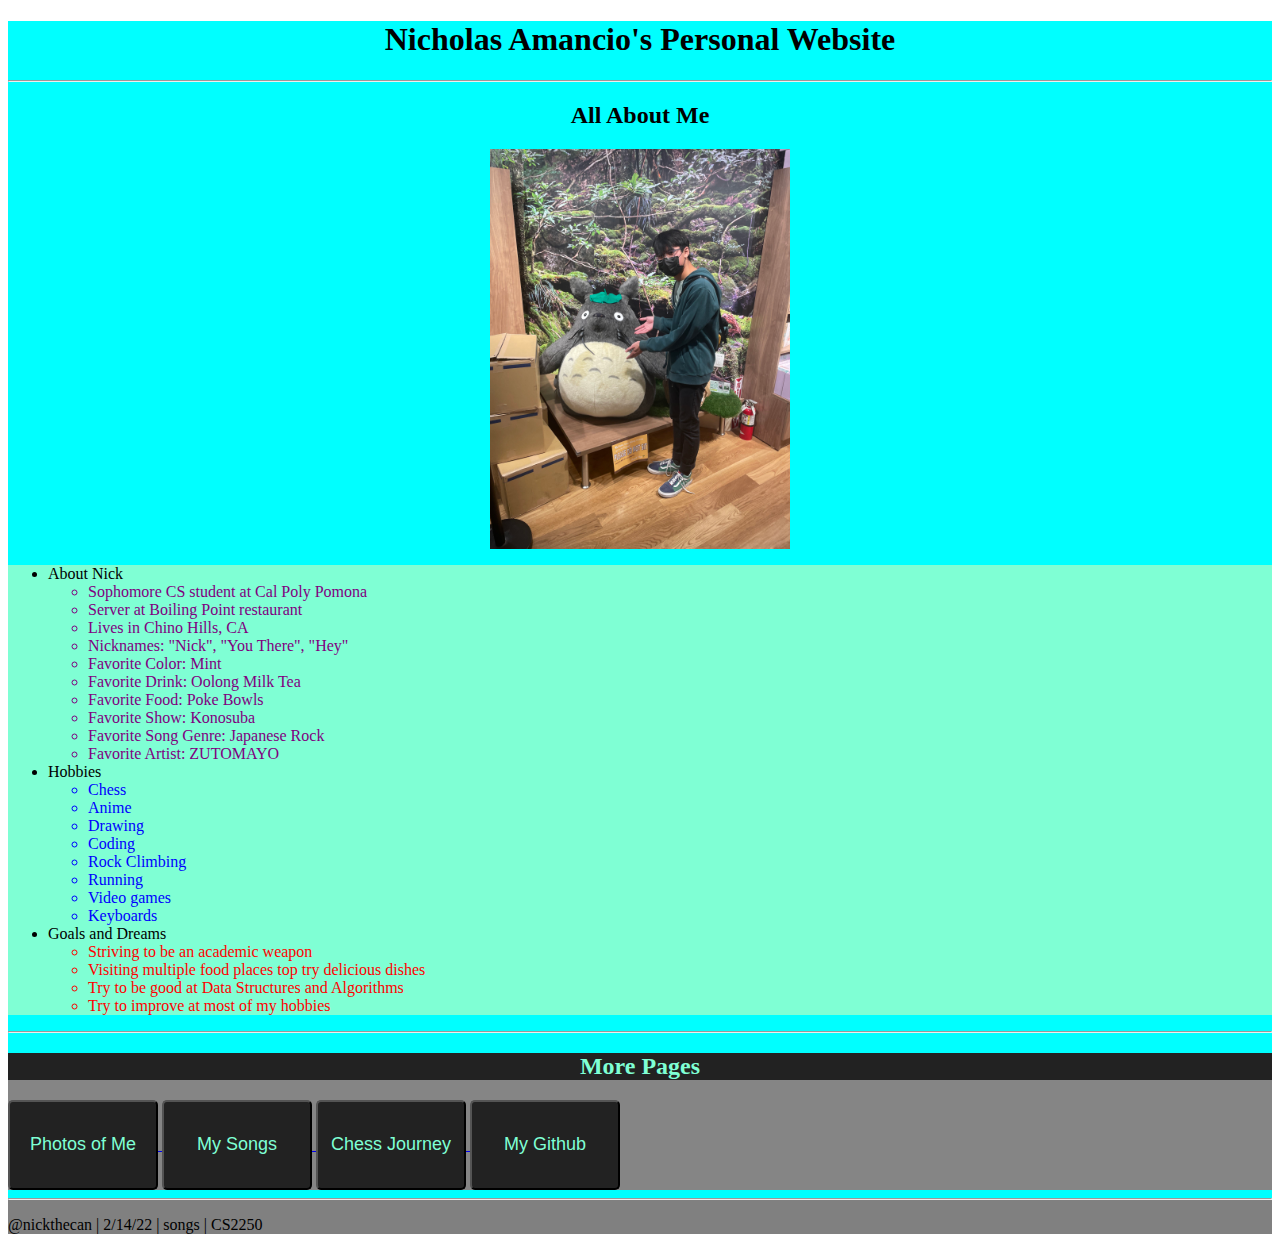
==== index.html @ 68a62324 "added files" ====
<!DOCTYPE html>
<html lang="en">
    <head>
        <!-- Requirement-1.A -->
        <title>Nickthecan</title>
        <meta charset="UTF-8">
        <meta name="description" content="Personal Website">
        <meta name="keywords" content="About">
        <meta name="author" content="Nicholas Amancio">
        <meta name="viewport" content="width=device-width, initial-scale=1.0">
    </head>

    <body>
        <div style="background-color: aqua;">
            <!-- Requirement-1.B -->
            <header>
                <!-- Requirement-1.F -->
                <h1 style="text-align: center;">Nicholas Amancio's Personal Website</h1>
                <hr />
            </header>
            <div>
                <!-- Requirement-1.F -->
                <h2 style="text-align: center;">All About Me</h2>
            </div>
            <!-- Requirement-1.N -->
            <img style="display: block; margin-left: auto; margin-right: auto;" src="photos/pictureOfMe.jpg" width="300" height="400">
            <!-- Requirement-1.E -->
            <section>
                <div style="background-color: aquamarine;">
                    <!-- Requirement-1.K -->
                    <ul>
                        <li>About Nick</li>
                        <ul>
                            <span style="color: purple;">
                                <li>Sophomore CS student at Cal Poly Pomona</li>
                                <li>Server at Boiling Point restaurant</li>
                                <li>Lives in Chino Hills, CA</li>
                                <li>Nicknames: "Nick", "You There", "Hey"</li>
                                <li>Favorite Color: Mint</li>
                                <li>Favorite Drink: Oolong Milk Tea</li>
                                <li>Favorite Food: Poke Bowls</li>
                                <li>Favorite Show: Konosuba</li>
                                <li>Favorite Song Genre: Japanese Rock</li>
                                <li>Favorite Artist: ZUTOMAYO</li>
                            </span>
                        </ul>
                        <li>Hobbies</li>
                        <ul>
                            <span style="color: blue;">
                                <li>Chess</li>
                                <li>Anime</li>
                                <li>Drawing</li>
                                <li>Coding</li>
                                <li>Rock Climbing</li>
                                <li>Running</li>
                                <li>Video games</li>
                                <li>Keyboards</li>
                            </span>
                        </ul>
                        <li>
                            Goals and Dreams
                        </li>
                        <ul>
                            <span style="color: red;">
                                <li>Striving to be an academic weapon</li>
                                <li>Visiting multiple food places top try delicious dishes</li>
                                <li>Try to be good at Data Structures and Algorithms</li>
                                <li>Try to improve at most of my hobbies</li>
                            </span>
                        </ul>
                    </ul>
                </div>
            </section>
            <hr>
            <!-- Requirement-1.D -->
            <nav>
                <div style="background-color: rgb(133, 133, 133);">
                    <h2 style="background-color: rgb(34, 34, 34); color: aquamarine; text-align: center;">More Pages</h2>
                    <!-- Requirement-1.J -->
                    <a href="photosOfMe.html">
                        <button style="background-color: rgb(34, 34, 34); color: aquamarine; font-size: large ;border-radius: 5px; height: 90px; width: 150px;">Photos of Me</button>
                    </a>
                    <!-- Requirement-1.J -->
                    <a href="Songs.html">
                        <button style="background-color: rgb(34, 34, 34); color: aquamarine; font-size: large ;border-radius: 5px; height: 90px; width: 150px;">My Songs</button>
                    </a>
                    <!-- Requirement-1.J -->
                    <a href="chess.html">
                        <button style="background-color: rgb(34, 34, 34); color: aquamarine; font-size: large ;border-radius: 5px; height: 90px; width: 150px;">Chess Journey</button>
                    </a>
                    <!-- Requirement-1.J -->
                    <a href="https://github.com/Nickthecan" target="_blank">
                        <button style="background-color: rgb(34, 34, 34); color: aquamarine; font-size: large ;border-radius: 5px; height: 90px; width: 150px;">My Github</button>
                    </a>
                </div>
            </nav>
            <!-- Requirement-1.C -->
            <footer style="background-color: grey;">
                <hr />
                <p>@nickthecan | 2/14/22 | songs | CS2250</p>
            </footer>
        </div>
    </body>
</html>
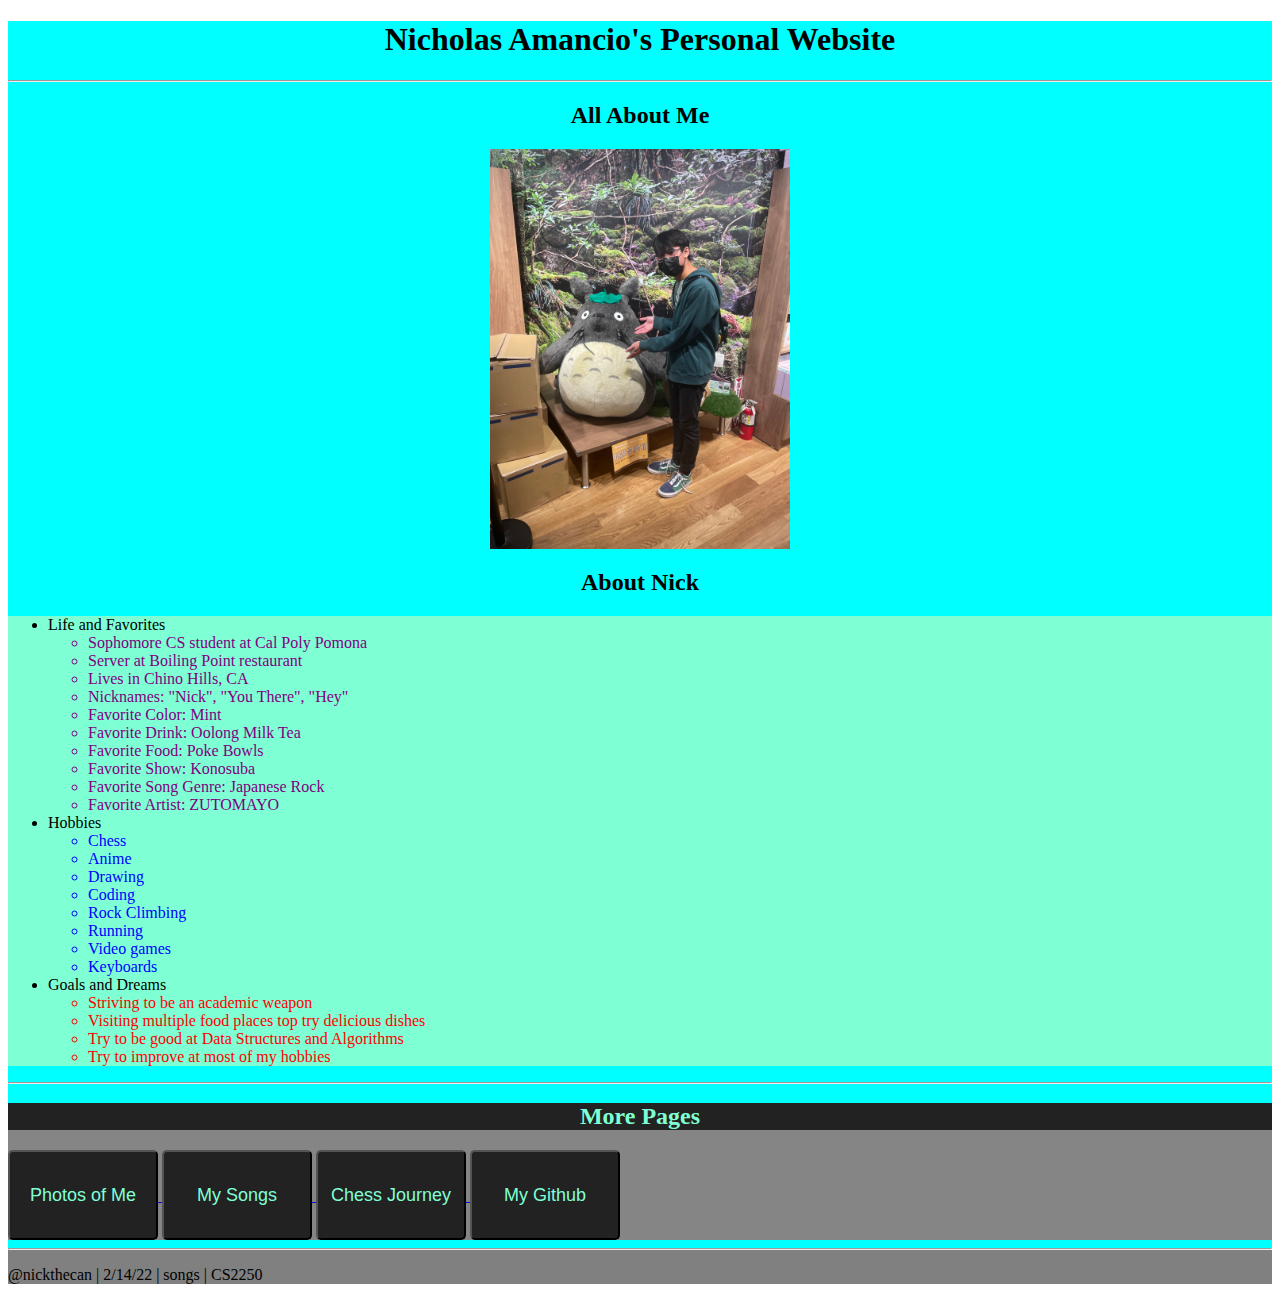
==== commit 21006e09: "fixed bugs" ====
--- a/index.html
+++ b/index.html
@@ -16,60 +16,54 @@
             <header>
                 <!-- Requirement-1.F -->
                 <h1 style="text-align: center;">Nicholas Amancio's Personal Website</h1>
-                <hr />
+                <hr>
             </header>
             <div>
                 <!-- Requirement-1.F -->
                 <h2 style="text-align: center;">All About Me</h2>
             </div>
             <!-- Requirement-1.N -->
-            <img style="display: block; margin-left: auto; margin-right: auto;" src="photos/pictureOfMe.jpg" width="300" height="400">
+            <img style="display: block; margin-left: auto; margin-right: auto;" src="photos/pictureOfMe.jpg" alt="Nick" width="300" height="400">
             <!-- Requirement-1.E -->
             <section>
-                <div style="background-color: aquamarine;">
+            <h2 style="text-align: center;">About Nick</h2>
+                <ul style="background-color: aquamarine;">
                     <!-- Requirement-1.K -->
-                    <ul>
-                        <li>About Nick</li>
-                        <ul>
-                            <span style="color: purple;">
-                                <li>Sophomore CS student at Cal Poly Pomona</li>
-                                <li>Server at Boiling Point restaurant</li>
-                                <li>Lives in Chino Hills, CA</li>
-                                <li>Nicknames: "Nick", "You There", "Hey"</li>
-                                <li>Favorite Color: Mint</li>
-                                <li>Favorite Drink: Oolong Milk Tea</li>
-                                <li>Favorite Food: Poke Bowls</li>
-                                <li>Favorite Show: Konosuba</li>
-                                <li>Favorite Song Genre: Japanese Rock</li>
-                                <li>Favorite Artist: ZUTOMAYO</li>
-                            </span>
+                    <li>Life and Favorites
+                        <ul style="color: purple;">
+                            <li>Sophomore CS student at Cal Poly Pomona</li>
+                            <li>Server at Boiling Point restaurant</li>
+                            <li>Lives in Chino Hills, CA</li>
+                            <li>Nicknames: "Nick", "You There", "Hey"</li>
+                            <li>Favorite Color: Mint</li>
+                            <li>Favorite Drink: Oolong Milk Tea</li>
+                            <li>Favorite Food: Poke Bowls</li>
+                            <li>Favorite Show: Konosuba</li>
+                            <li>Favorite Song Genre: Japanese Rock</li>
+                            <li>Favorite Artist: ZUTOMAYO</li>
                         </ul>
-                        <li>Hobbies</li>
-                        <ul>
-                            <span style="color: blue;">
-                                <li>Chess</li>
-                                <li>Anime</li>
-                                <li>Drawing</li>
-                                <li>Coding</li>
-                                <li>Rock Climbing</li>
-                                <li>Running</li>
-                                <li>Video games</li>
-                                <li>Keyboards</li>
-                            </span>
+                    </li>
+                    <li>Hobbies
+                        <ul style="color: blue;">
+                            <li>Chess</li>
+                            <li>Anime</li>
+                            <li>Drawing</li>
+                            <li>Coding</li>
+                            <li>Rock Climbing</li>
+                            <li>Running</li>
+                            <li>Video games</li>
+                            <li>Keyboards</li>
                         </ul>
-                        <li>
-                            Goals and Dreams
-                        </li>
-                        <ul>
-                            <span style="color: red;">
-                                <li>Striving to be an academic weapon</li>
-                                <li>Visiting multiple food places top try delicious dishes</li>
-                                <li>Try to be good at Data Structures and Algorithms</li>
-                                <li>Try to improve at most of my hobbies</li>
-                            </span>
+                    </li>
+                    <li>Goals and Dreams
+                        <ul style="color: red;">
+                            <li>Striving to be an academic weapon</li>
+                            <li>Visiting multiple food places top try delicious dishes</li>
+                            <li>Try to be good at Data Structures and Algorithms</li>
+                            <li>Try to improve at most of my hobbies</li>
                         </ul>
-                    </ul>
-                </div>
+                    </li>
+                </ul>
             </section>
             <hr>
             <!-- Requirement-1.D -->
@@ -96,7 +90,7 @@
             </nav>
             <!-- Requirement-1.C -->
             <footer style="background-color: grey;">
-                <hr />
+                <hr>
                 <p>@nickthecan | 2/14/22 | songs | CS2250</p>
             </footer>
         </div>
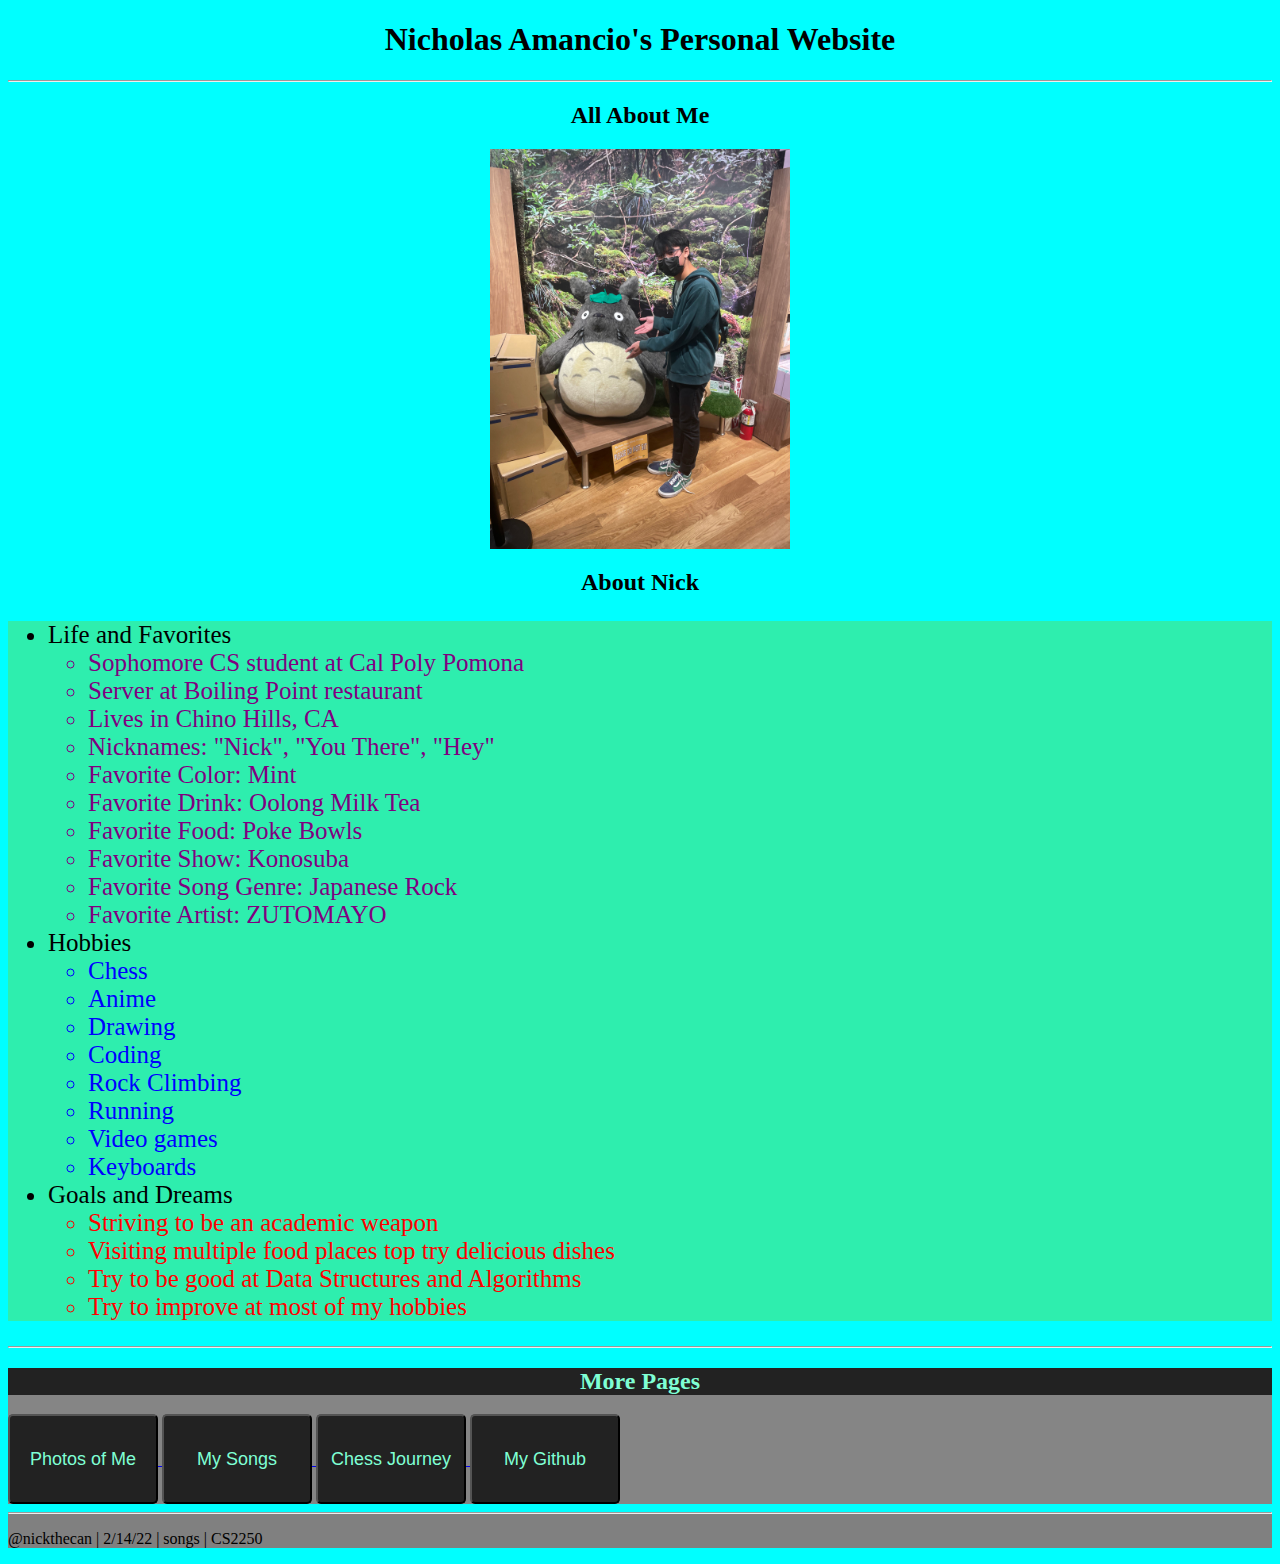
==== commit 5e953d97: "starting the styling to the website" ====
--- a/index.html
+++ b/index.html
@@ -1,36 +1,37 @@
 <!DOCTYPE html>
 <html lang="en">
     <head>
-        <!-- Requirement-1.A -->
-        <title>Nickthecan</title>
         <meta charset="UTF-8">
         <meta name="description" content="Personal Website">
         <meta name="keywords" content="About">
         <meta name="author" content="Nicholas Amancio">
         <meta name="viewport" content="width=device-width, initial-scale=1.0">
+        <link rel="stylesheet" href="style.css">
+        <!-- Requirement-1.A -->
+        <title>Nickthecan</title>
     </head>
 
     <body>
-        <div style="background-color: aqua;">
+        <div>
             <!-- Requirement-1.B -->
             <header>
                 <!-- Requirement-1.F -->
-                <h1 style="text-align: center;">Nicholas Amancio's Personal Website</h1>
+                <h1 id="title">Nicholas Amancio's Personal Website</h1>
                 <hr>
             </header>
             <div>
                 <!-- Requirement-1.F -->
-                <h2 style="text-align: center;">All About Me</h2>
+                <h2 id="subtitle">All About Me</h2>
             </div>
             <!-- Requirement-1.N -->
-            <img style="display: block; margin-left: auto; margin-right: auto;" src="photos/pictureOfMe.jpg" alt="Nick" width="300" height="400">
+            <img class="pictureofme"  src="photos/pictureOfMe.jpg" alt="Nick">
             <!-- Requirement-1.E -->
             <section>
-            <h2 style="text-align: center;">About Nick</h2>
-                <ul style="background-color: aquamarine;">
+            <h2 id="subtitle2">About Nick</h2>
+                <ul class="list">
                     <!-- Requirement-1.K -->
                     <li>Life and Favorites
-                        <ul style="color: purple;">
+                        <ul class="l1">
                             <li>Sophomore CS student at Cal Poly Pomona</li>
                             <li>Server at Boiling Point restaurant</li>
                             <li>Lives in Chino Hills, CA</li>
@@ -44,7 +45,7 @@
                         </ul>
                     </li>
                     <li>Hobbies
-                        <ul style="color: blue;">
+                        <ul class="l2">
                             <li>Chess</li>
                             <li>Anime</li>
                             <li>Drawing</li>
@@ -56,7 +57,7 @@
                         </ul>
                     </li>
                     <li>Goals and Dreams
-                        <ul style="color: red;">
+                        <ul class="l3">
                             <li>Striving to be an academic weapon</li>
                             <li>Visiting multiple food places top try delicious dishes</li>
                             <li>Try to be good at Data Structures and Algorithms</li>
@@ -68,7 +69,7 @@
             <hr>
             <!-- Requirement-1.D -->
             <nav>
-                <div style="background-color: rgb(133, 133, 133);">
+                <div class="navigationbuttons">
                     <h2 style="background-color: rgb(34, 34, 34); color: aquamarine; text-align: center;">More Pages</h2>
                     <!-- Requirement-1.J -->
                     <a href="photosOfMe.html">
--- a/style.css
+++ b/style.css
@@ -0,0 +1,51 @@
+@charset "UTF-8";
+
+body {
+    background-color: aqua;
+}
+
+#title {
+    text-align: center;
+    font-family: "Press Start 2P", "consolas", "sans-serif";
+}
+
+#subtitle {
+    text-align: center;
+    font-family: "consolas", "sans-serif";
+}
+
+#subtitle2 {
+    text-align: center;
+    font-family: "consolas", "sans-serif";
+}
+
+.pictureofme {
+    position: relative;
+    display: block;
+    margin-left: auto;
+    margin-right: auto;
+    width: 300px;
+    height: 400px;
+}
+
+.list {
+    background-color: #2EEEAE;
+    font-size: 25px;
+    font-family:"Lucida Sans", "Lucida Sans Regular", "Lucida Grande", "Lucida Sans Unicode", "Geneva", "Verdana", "sans-serif";
+}
+
+.l1 {
+    color: purple;
+}
+
+.l2 {
+    color: blue;
+}
+
+.l3 {
+    color: red;
+}
+
+.navigationbuttons {
+    background-color: rgb(133, 133, 133);
+}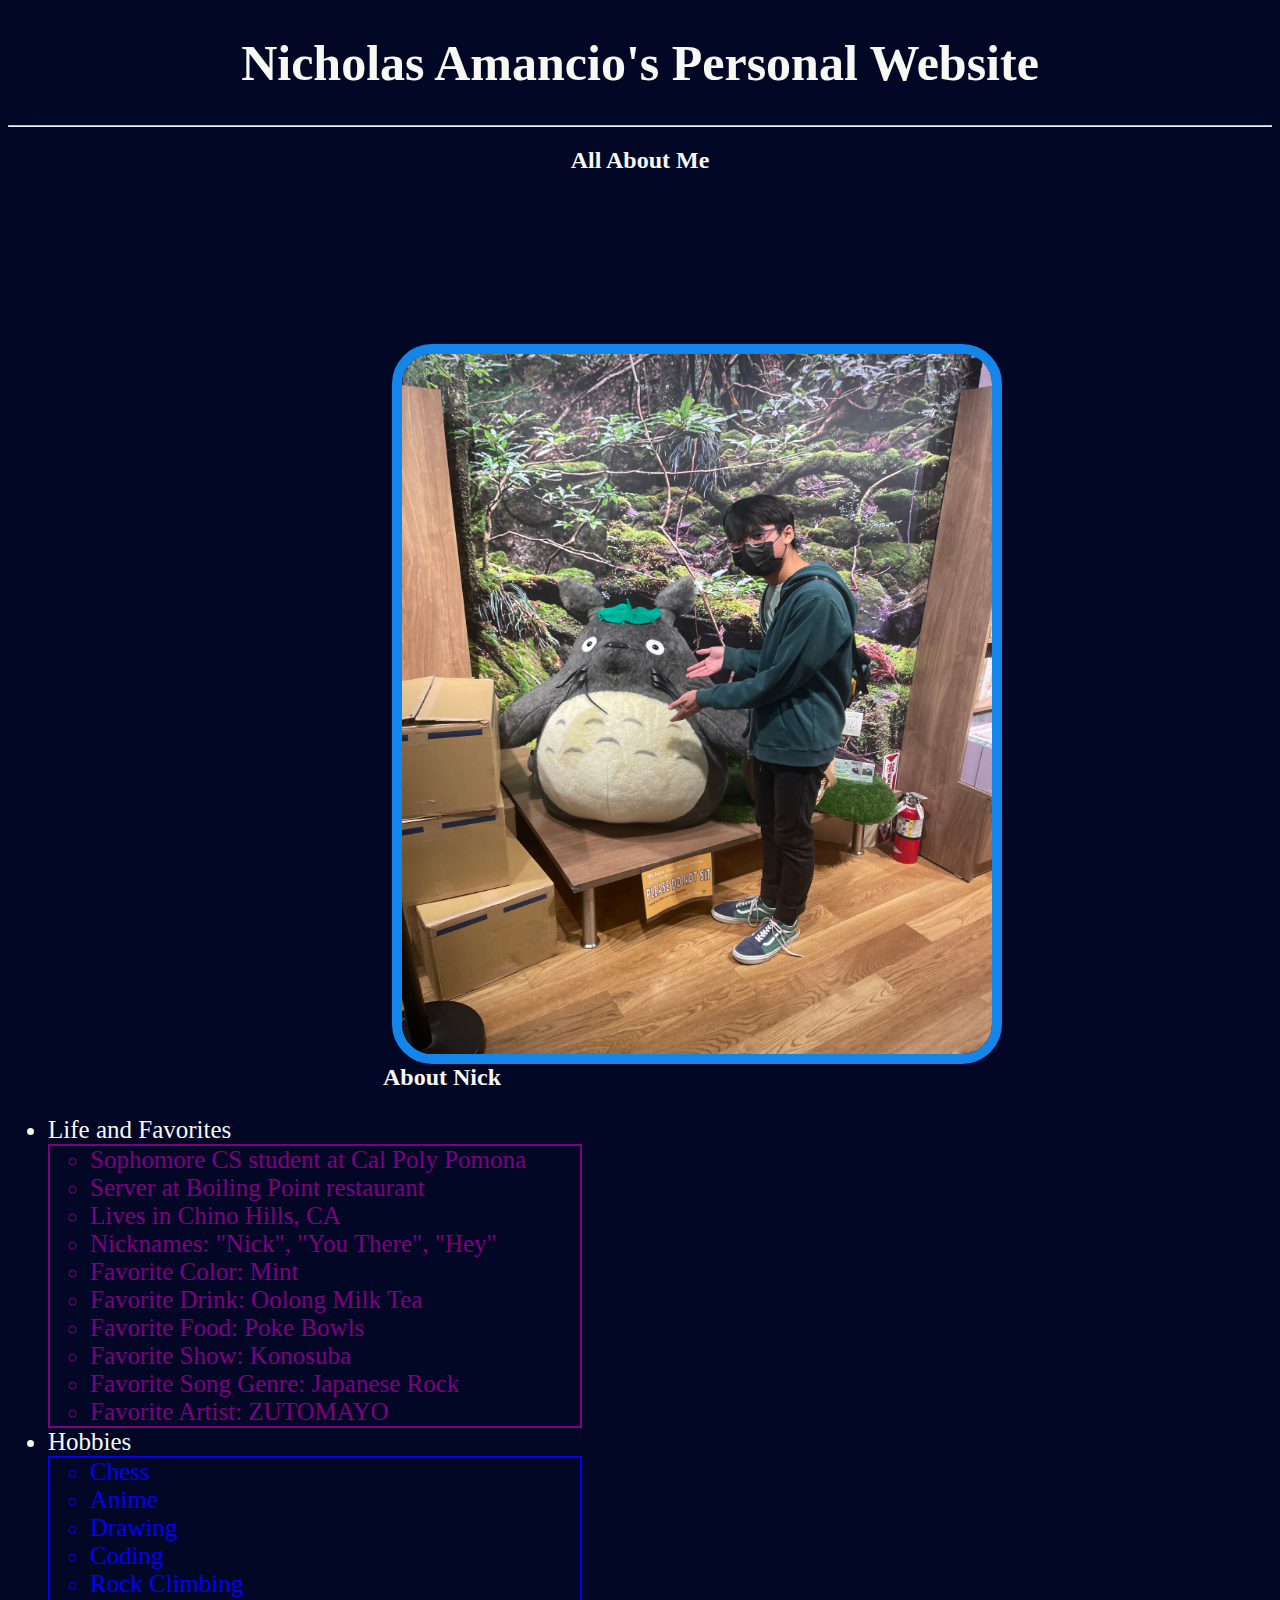
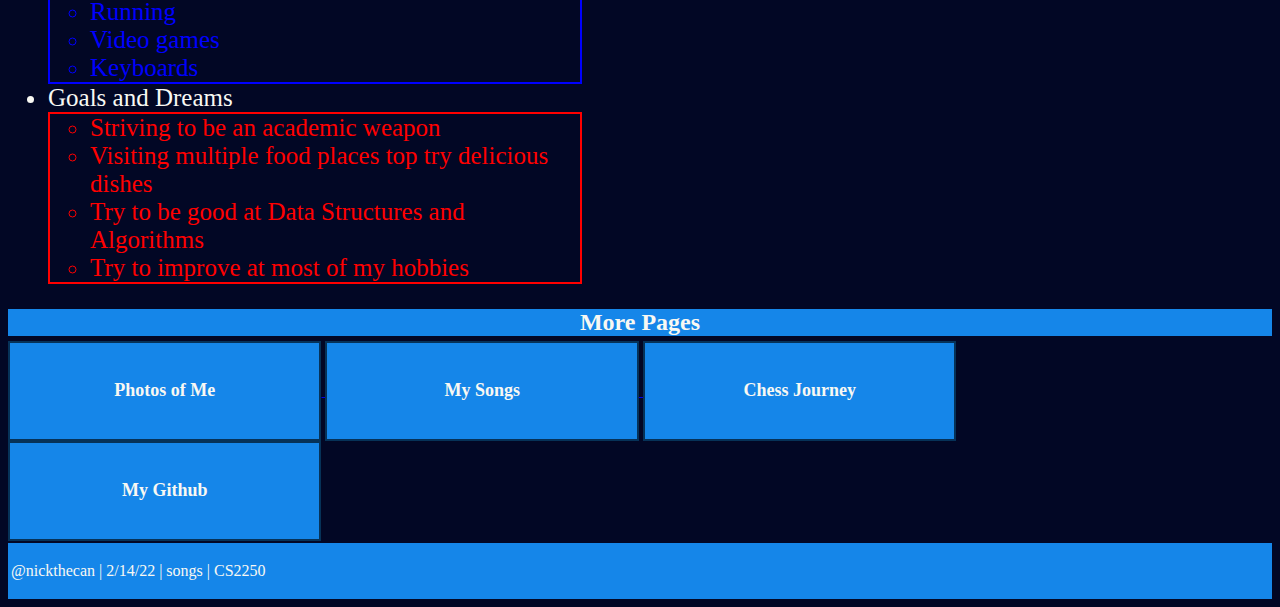
==== commit 31d6be5c: "added css to the first html page" ====
--- a/index.html
+++ b/index.html
@@ -17,7 +17,7 @@
             <header>
                 <!-- Requirement-1.F -->
                 <h1 id="title">Nicholas Amancio's Personal Website</h1>
-                <hr>
+                <hr class="divider">
             </header>
             <div>
                 <!-- Requirement-1.F -->
@@ -66,32 +66,30 @@
                     </li>
                 </ul>
             </section>
-            <hr>
             <!-- Requirement-1.D -->
             <nav>
-                <div class="navigationbuttons">
-                    <h2 style="background-color: rgb(34, 34, 34); color: aquamarine; text-align: center;">More Pages</h2>
+                <div>
+                    <h2 class="pages">More Pages</h2>
                     <!-- Requirement-1.J -->
                     <a href="photosOfMe.html">
-                        <button style="background-color: rgb(34, 34, 34); color: aquamarine; font-size: large ;border-radius: 5px; height: 90px; width: 150px;">Photos of Me</button>
+                        <button class="buttons">Photos of Me</button>
                     </a>
                     <!-- Requirement-1.J -->
                     <a href="Songs.html">
-                        <button style="background-color: rgb(34, 34, 34); color: aquamarine; font-size: large ;border-radius: 5px; height: 90px; width: 150px;">My Songs</button>
+                        <button class="buttons">My Songs</button>
                     </a>
                     <!-- Requirement-1.J -->
                     <a href="chess.html">
-                        <button style="background-color: rgb(34, 34, 34); color: aquamarine; font-size: large ;border-radius: 5px; height: 90px; width: 150px;">Chess Journey</button>
+                        <button class="buttons">Chess Journey</button>
                     </a>
                     <!-- Requirement-1.J -->
                     <a href="https://github.com/Nickthecan" target="_blank">
-                        <button style="background-color: rgb(34, 34, 34); color: aquamarine; font-size: large ;border-radius: 5px; height: 90px; width: 150px;">My Github</button>
+                        <button class="buttons">My Github</button>
                     </a>
                 </div>
             </nav>
             <!-- Requirement-1.C -->
-            <footer style="background-color: grey;">
-                <hr>
+            <footer class="footer">
                 <p>@nickthecan | 2/14/22 | songs | CS2250</p>
             </footer>
         </div>
--- a/style.css
+++ b/style.css
@@ -1,51 +1,108 @@
 @charset "UTF-8";
 
 body {
-    background-color: aqua;
+    background-color: rgb(2, 7, 37);
 }
 
 #title {
     text-align: center;
-    font-family: "Press Start 2P", "consolas", "sans-serif";
+    font-size: 50px;
+    font-family: "Press Start 2p", "consolas", "sans-serif";
+    color: rgb(248, 248, 243);
+}
+
+hr.divider {
+    border-top: 1px solid #bbb;
 }
 
 #subtitle {
     text-align: center;
     font-family: "consolas", "sans-serif";
+    color: rgb(248, 248, 243);
 }
 
 #subtitle2 {
-    text-align: center;
+    margin-left: 375px;
     font-family: "consolas", "sans-serif";
+    color: rgb(248, 248, 243);
 }
 
 .pictureofme {
     position: relative;
     display: block;
+    border-style: solid;
+    border-color: rgb(21, 134, 233);
+    border-width: 10px;
+    border-radius: 40px;
+    margin-top: 150px;
     margin-left: auto;
-    margin-right: auto;
-    width: 300px;
-    height: 400px;
+    margin-right: 270px;
+    width: 590px;
+    height: 700px;
+    float: right;
+
+    
 }
 
 .list {
-    background-color: #2EEEAE;
+    color: rgb(248, 248, 243);
     font-size: 25px;
     font-family:"Lucida Sans", "Lucida Sans Regular", "Lucida Grande", "Lucida Sans Unicode", "Geneva", "Verdana", "sans-serif";
 }
 
 .l1 {
+    border: 2px solid;
+    width: 40%;
     color: purple;
 }
 
 .l2 {
+    border: 2px solid;
+    width: 40%;
     color: blue;
 }
 
 .l3 {
+    border: 2px solid;
+    width: 40%;
     color: red;
 }
 
-.navigationbuttons {
-    background-color: rgb(133, 133, 133);
+.pages {
+    background-color: rgb(21, 134, 233);
+    color: rgb(248, 248, 243);
+    text-align: center;
+    margin-bottom: 5px;
+}
+
+.buttons {
+    background-color: rgb(21, 134, 233);
+    border-style: solid;
+    border-color: rgb(6, 50, 88);
+    width: 24.8%;
+    height: 100px;
+    font-size: large;
+    font-family: "consolas", "sans-serif";
+    font-weight: bold;
+    color: rgb(248, 248, 243);
+    cursor: pointer;
+}
+
+.buttons:hover {
+    color: black;
+    background-color: rgb(248, 248, 243);
+}
+
+.buttons:active {
+    color: rgb(248, 248, 243);
+    background-color: rgb(2, 7, 37);
+}
+
+.footer {
+    background-color: rgb(21, 134, 233);
+    border-style: solid;
+    border-color: rgb(21, 134, 233);
+    margin-top: 2px;
+    font-family: "consolas", "sans-serif";
+    color: rgb(248, 248, 243);
 }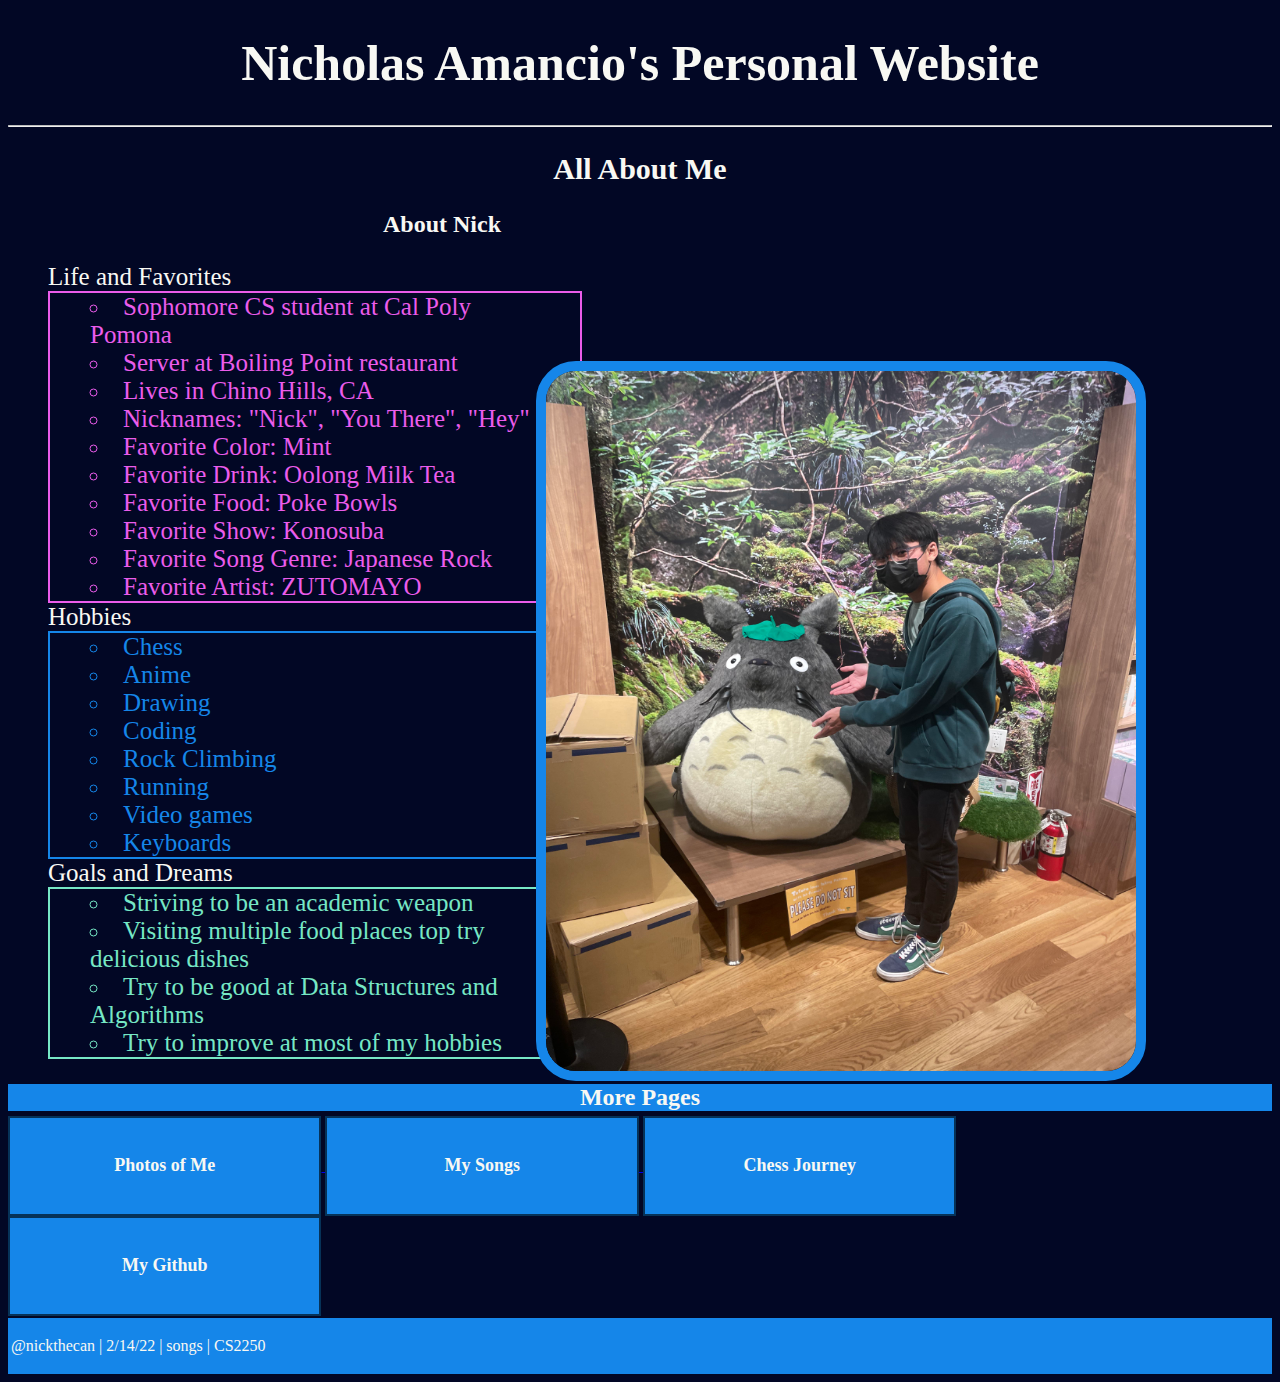
==== commit 4b089247: "Finished css styling to all the files" ====
--- a/index.html
+++ b/index.html
@@ -16,15 +16,15 @@
             <!-- Requirement-1.B -->
             <header>
                 <!-- Requirement-1.F -->
-                <h1 id="title">Nicholas Amancio's Personal Website</h1>
-                <hr class="divider">
+                <h1>Nicholas Amancio's Personal Website</h1>
+                <hr>
             </header>
             <div>
                 <!-- Requirement-1.F -->
-                <h2 id="subtitle">All About Me</h2>
+                <h2 id="mainPageTitle">All About Me</h2>
             </div>
             <!-- Requirement-1.N -->
-            <img class="pictureofme"  src="photos/pictureOfMe.jpg" alt="Nick">
+            <img class="pictureofme" src="photos/pictureOfMe.jpg" alt="Nick">
             <!-- Requirement-1.E -->
             <section>
             <h2 id="subtitle2">About Nick</h2>
--- a/style.css
+++ b/style.css
@@ -1,71 +1,246 @@
 @charset "UTF-8";
 
+/*Requirement-2.A*/
 body {
+    /*Requirement-2.4*/
     background-color: rgb(2, 7, 37);
 }
 
-#title {
-    text-align: center;
+/*Requirement-2.F*/
+h1 {
+    /*Requirement-2.2*/
+    text-align: center;
+    /*Requirement-2.1*/
     font-size: 50px;
-    font-family: "Press Start 2p", "consolas", "sans-serif";
-    color: rgb(248, 248, 243);
-}
-
-hr.divider {
+    font-family: "consolas", "sans-serif";
+    /*Requirement-2.3*/
+    color: rgb(248, 248, 243);
+}
+
+hr {
+    /*Requirement-2.5*/
     border-top: 1px solid #bbb;
 }
 
-#subtitle {
-    text-align: center;
-    font-family: "consolas", "sans-serif";
-    color: rgb(248, 248, 243);
-}
-
+/*Requirement-2.B*/
+#mainPageTitle, #photosTitle, #songsTitle, #chessTitle {
+    color: rgb(248, 248, 243);
+    text-align: center;
+    font-size: 30px;
+    font-family: "consolas", "sans-serif";
+}
+
+/*Requirement-2.D*/
 #subtitle2 {
+    /*Requirement-2.6*/
     margin-left: 375px;
     font-family: "consolas", "sans-serif";
     color: rgb(248, 248, 243);
 }
 
+/*Requirement-2.C*/
 .pictureofme {
+    /*Requirement-2.15*/
     position: relative;
-    display: block;
-    border-style: solid;
-    border-color: rgb(21, 134, 233);
+    /*Requirement-2.12*/
+    display: block;
+    border-style: solid;
+    border-color: rgb(21, 134, 233);
+    /*Requirement-2.9*/
     border-width: 10px;
     border-radius: 40px;
     margin-top: 150px;
-    margin-left: auto;
-    margin-right: 270px;
+    /*Requirement-2.10*/
+    margin-right: 10%;
+    /*Requirement-2.7*/
     width: 590px;
     height: 700px;
+    /*Requirement-2.11*/
     float: right;
-
-    
+    /*Requirement-2.13*/
+    clear: right;
 }
 
 .list {
+    /*Requirement-2.8*/
+    list-style: none;
+    list-style-position: inside;
     color: rgb(248, 248, 243);
     font-size: 25px;
     font-family:"Lucida Sans", "Lucida Sans Regular", "Lucida Grande", "Lucida Sans Unicode", "Geneva", "Verdana", "sans-serif";
+    clear: left;
 }
 
 .l1 {
     border: 2px solid;
     width: 40%;
-    color: purple;
+    color: rgb(235, 92, 235);
+    /*Requirement-2.14*/
+    overflow: visible;
 }
 
 .l2 {
     border: 2px solid;
     width: 40%;
-    color: blue;
+    color: rgb(21, 134, 233);
+    overflow: visible;
 }
 
 .l3 {
     border: 2px solid;
     width: 40%;
-    color: red;
+    color: rgb(118, 231, 197);
+    overflow: visible;
+}
+
+.table, tr, th {
+    border: 4px solid rgb(248, 248, 243);
+    border-collapse: collapse;
+    width: 70%;
+    margin-left: auto;
+    margin-right: auto;
+    font-family: "consolas", "sans-serif";
+    color: rgb(248, 248, 243);
+    padding: 30px;
+    list-style-type: disc;
+}
+
+.photosVertical, .photosHorizontal {
+    width: 400px;
+}
+
+.zutomayoPhoto {
+    display: block;
+    margin-left: auto;
+    margin-right: auto;
+    width: 1000px;
+    border-style: solid;
+    border-width: 3px;
+    border-color: rgb(21, 134, 233);
+    border-radius: 10px;
+}
+
+.zutomayoCaption {
+    text-align: center;
+    color: rgb(248, 248, 243);
+    font-size: 20px;
+    font-family: "consolas", "sans-serif";
+    /*Requirement-2.16*/
+    visibility: visible;
+}
+
+.studyMeTitle, .aboutZuto, .zutoDesc, .seigiTitle, .chessCaption, .chessStoryTitle, .chessStory {
+    text-align: center;
+    color: rgb(248, 248, 243);
+    font-family: "consolas", "sans-serif";
+    overflow: visible;
+}
+
+.playbutton {
+    margin: auto;
+    display: block;
+}
+
+.playbutton::-webkit-media-controls-panel {
+    background-color: rgb(21, 134, 233);
+}
+
+.borderForZuto, .borderForChess {
+    border: 2px solid rgb(248, 248, 243);
+    width: 75%;
+    margin-left: auto;
+    margin-right: auto;
+    padding-left: 40px;
+    padding-right: 40px;
+}
+
+.seigiVideo {
+    margin: auto;
+    display: block;
+    border: 3px solid;
+    border-color: rgb(21, 134, 233);
+    border-radius: 10px;
+    visibility: inherit;
+}
+
+.chessBoard {
+    margin: auto;
+    display: block;
+    width: 600px;
+    border: 4px solid;
+    border-color: rgb(21, 134, 233);
+    /*Requirement-2.17*/
+    z-index: 4;
+}
+
+.chessCaptionTop {
+    background: border-box;
+    background-color: rgb(6, 50, 88);
+    background-size: 30%;
+    border: 1px solid;
+    border-color: rgb(6, 50, 88);
+    border-radius: 10px;
+    width: 41%;
+    margin-left: auto;
+    margin-right: auto;
+    text-align: center;
+    color: rgb(248, 248, 243);
+    font-family: "consolas", "sans-serif";
+    overflow: visible;
+    z-index: 2;
+}
+
+.chessGif {
+    margin-bottom: 20px;
+    float: right;
+    width: 600px;
+}
+
+/*Requirement-2.G*/
+details {
+    text-align: center;
+    color: rgb(248, 248, 243);
+    font-family: "consolas", "sans-serif";
+    overflow: auto;
+}
+
+.gameLogic {
+    text-align: center;
+    color: rgb(248, 248, 243);
+    font-family: "consolas", "sans-serif";
+    overflow: auto;
+}
+
+/*Requirement-2.H*/
+summary {
+    padding: 1rem;
+    display: block;
+    background: rgb(6, 50, 88);
+    padding-left: 2.2rem;
+    width: 90%;
+    position: relative;
+    cursor: pointer;
+}
+
+summary:before {
+    content: '';
+    border-width: .4rem;
+    border-style: solid;
+    border-color: transparent transparent transparent #fff;
+    position: absolute;
+    top: 1.3rem;
+    left: 1rem;
+    transform: rotate(0);
+    transform-origin: .2rem 50%;
+    transition: .25s transform ease;
+}
+  
+details[open] > summary:before {
+    transform: rotate(90deg);
+}
+  
+details summary::-webkit-details-marker {
+    display:none;
 }
 
 .pages {
@@ -73,6 +248,7 @@
     color: rgb(248, 248, 243);
     text-align: center;
     margin-bottom: 5px;
+    clear: both;
 }
 
 .buttons {
@@ -88,6 +264,7 @@
     cursor: pointer;
 }
 
+/*Requirement-2.E*/
 .buttons:hover {
     color: black;
     background-color: rgb(248, 248, 243);
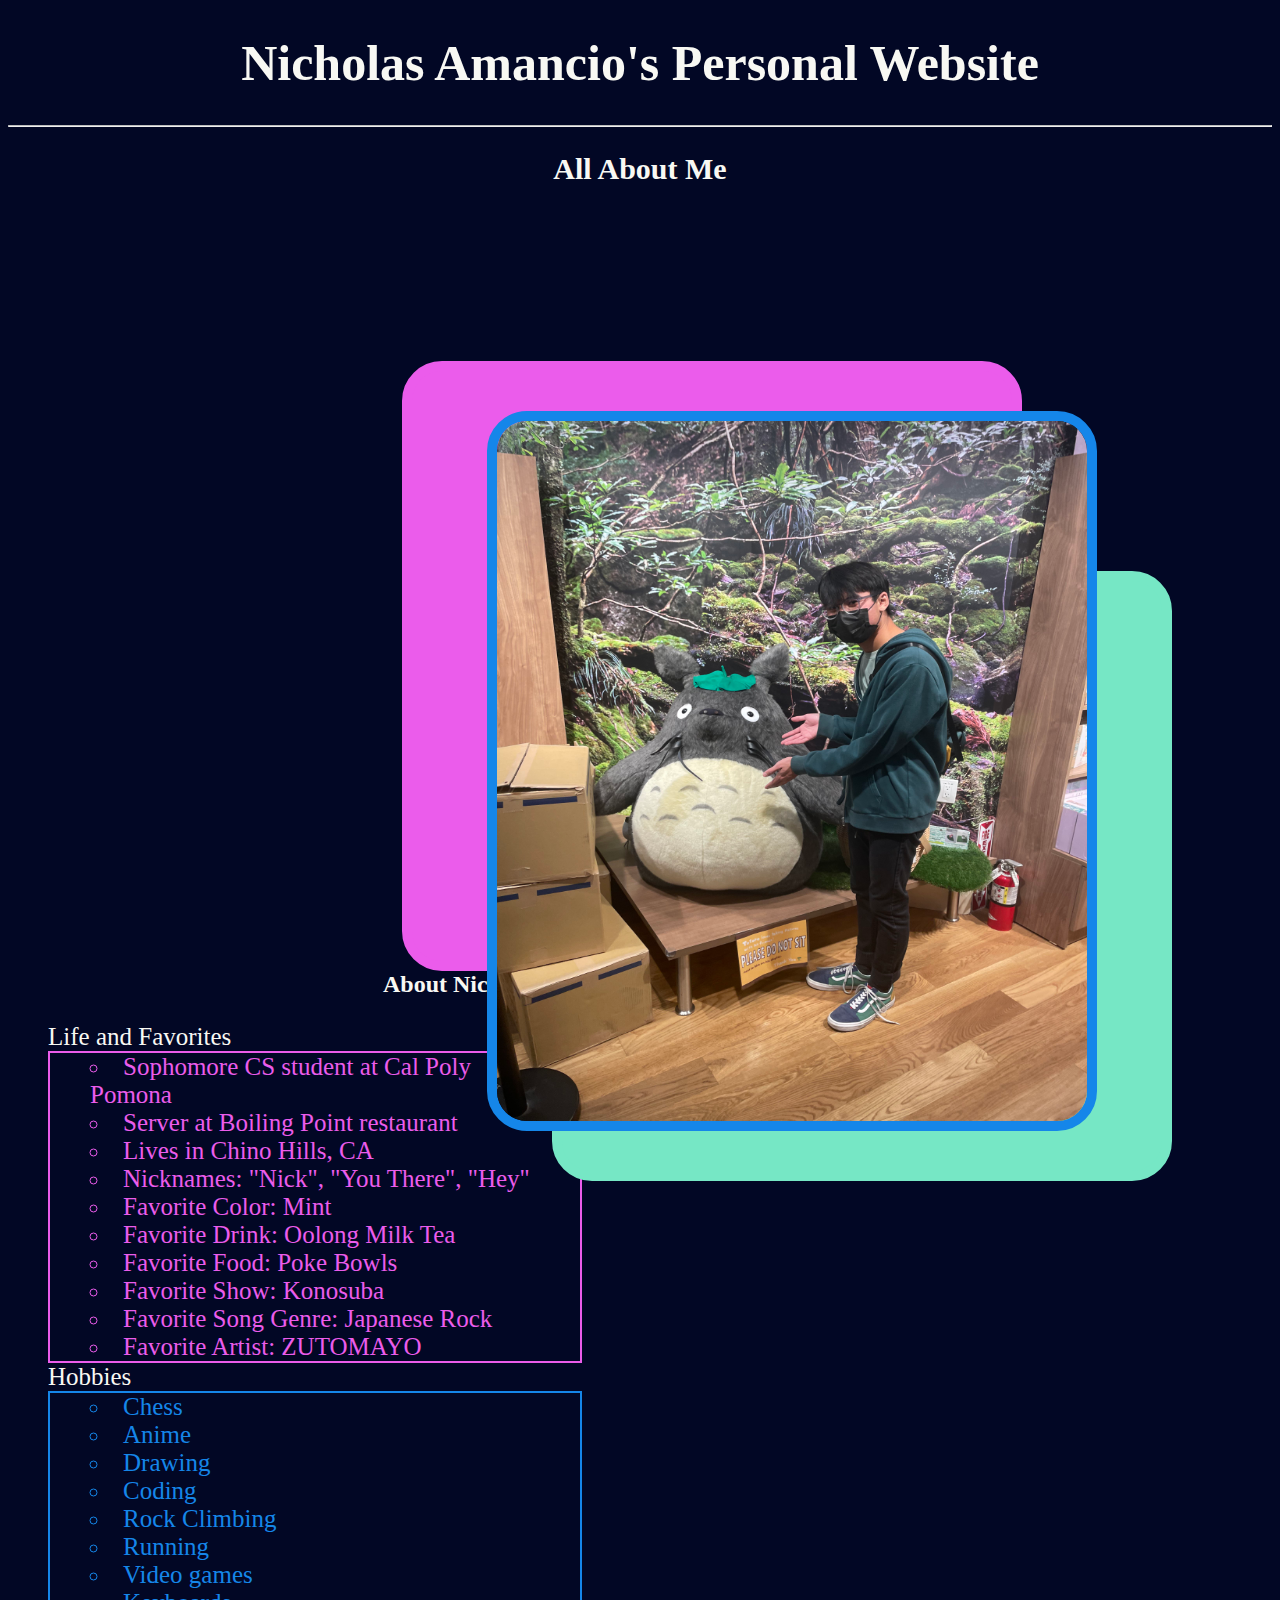
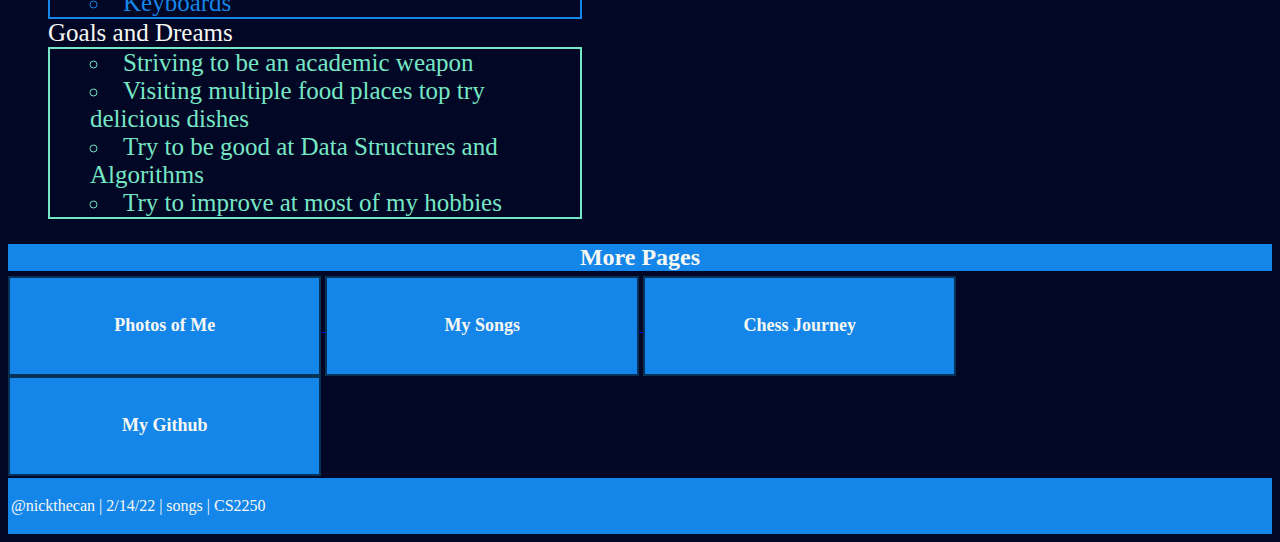
==== commit 22d925e9: "fixed the z-index" ====
--- a/index.html
+++ b/index.html
@@ -24,6 +24,8 @@
                 <h2 id="mainPageTitle">All About Me</h2>
             </div>
             <!-- Requirement-1.N -->
+            <div class="container1"></div>
+            <div class="container2"></div>
             <img class="pictureofme" src="photos/pictureOfMe.jpg" alt="Nick">
             <!-- Requirement-1.E -->
             <section>
@@ -94,4 +96,4 @@
             </footer>
         </div>
     </body>
-</html>
+</html>--- a/style.css
+++ b/style.css
@@ -49,9 +49,9 @@
     /*Requirement-2.9*/
     border-width: 10px;
     border-radius: 40px;
-    margin-top: 150px;
+    margin-top: -800px;
     /*Requirement-2.10*/
-    margin-right: 10%;
+    margin-right: 175px;
     /*Requirement-2.7*/
     width: 590px;
     height: 700px;
@@ -59,6 +59,44 @@
     float: right;
     /*Requirement-2.13*/
     clear: right;
+    /*Requirement-2.17*/
+    z-index: 6;
+}
+
+.container1 {
+    position: relative;
+    display: block;
+    border-style: solid;
+    border-width: 10px;
+    border-radius: 40px;
+    margin-top: 150px;
+    border-color: rgb(235, 92, 235);
+    height: 590px;
+    width: 600px;
+    background-color: rgb(235, 92, 235);
+    float: right;
+    clear: right;
+    margin-right: 250px;
+    z-index: 4;
+}
+
+.container2 {
+    position: relative;
+    display: block;
+    border-style: solid;
+    border-width: 10px;
+    border-radius: 40px;
+    margin-top: 150px;
+    border-color: rgb(118, 231, 197);
+    height: 590px;
+    width: 600px;
+    background-color: rgb(118, 231, 197);
+    float: right;
+    clear: right;
+    margin-top: -400px;
+    margin-right: 100px;
+    margin-bottom: 30px;
+    z-index: 2;
 }
 
 .list {
@@ -169,8 +207,6 @@
     width: 600px;
     border: 4px solid;
     border-color: rgb(21, 134, 233);
-    /*Requirement-2.17*/
-    z-index: 4;
 }
 
 .chessCaptionTop {
@@ -183,11 +219,11 @@
     width: 41%;
     margin-left: auto;
     margin-right: auto;
-    text-align: center;
-    color: rgb(248, 248, 243);
-    font-family: "consolas", "sans-serif";
-    overflow: visible;
-    z-index: 2;
+    margin-top: 10px;
+    text-align: center;
+    color: rgb(248, 248, 243);
+    font-family: "consolas", "sans-serif";
+    overflow: visible;
 }
 
 .chessGif {
